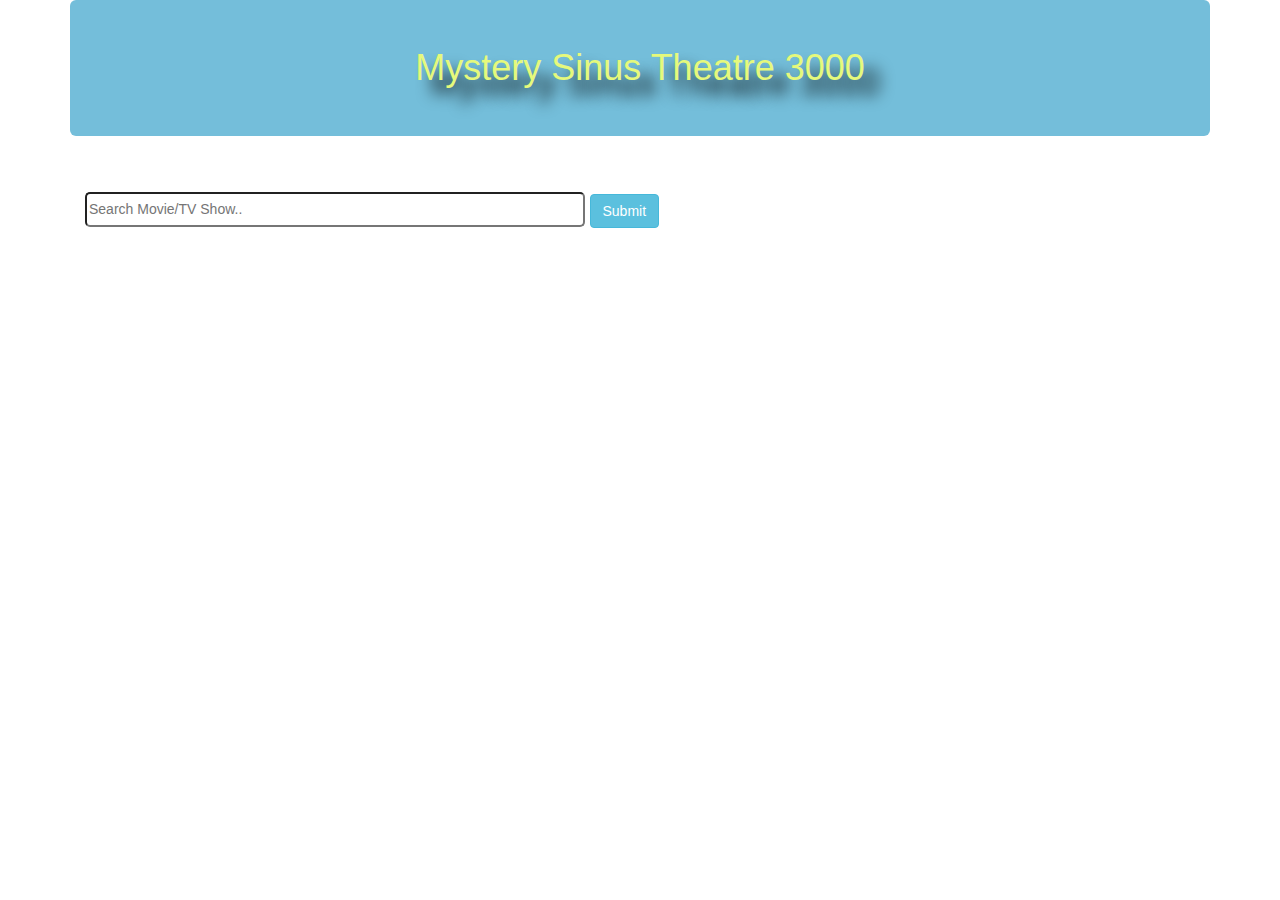
==== index.html @ d40a267c "bootstrap updates" ====
<!DOCTYPE html>
<html>
<head>
	<title>Movies and Television Information</title>

	<!-- Initilize CSS/Bootstrap files -->
	<link rel="stylesheet" href="https://maxcdn.bootstrapcdn.com/bootstrap/3.3.7/css/bootstrap.min.css" integrity="sha384-BVYiiSIFeK1dGmJRAkycuHAHRg32OmUcww7on3RYdg4Va+PmSTsz/K68vbdEjh4u" crossorigin="anonymous">
	<!-- Initilize firebase -->
	<script src="https://cdn.firebase.com/js/client/2.4.1/firebase.js"></script>
	<link rel="stylesheet" type="text/css" href="style.css">
</head>
<body>
	<!-- Begin Wrapper -->
	<div id = "wrapper" class = "container">
		
		<!-- Insert Header/Jumbotron -->
		<div>
			<h1 class="jumbotron header">Mystery Sinus Theatre 3000</h1>
		</div>

		<!-- Description Section information -->
		<div class="container-fluid description">
			<h3>Description</h3>
		</div>

		<!-- Search Bar for Website that will be used to trigger AJAX requests -->
		<form id="searchForm" class="col-md-12 search-bar">
			<input id="searchInput" type="text" name="search" placeholder="Search Movie/TV Show.."><button type="submit" class="btn btn-info submit" id="submitId">Submit</button>
		</form> 

		<!-- Searched Title From OMDB -->
		<div id="htmlTitle" class="col-lg-12 col-md-12"></div>

		<!-- Button Containers -->
		<div class="col-md-12 buttonsButtons">
			<!-- Add to favorites -->
			<div class ="col-md-2" id = "favbtnDiv"></div>

			<!-- Add to suggestions -->
			<div class = "col-md-2" id = "sugDiv"></div>
			<div class = "col-md-8"></div>
		</div>

		<!-- Movie Trailer and poster container -->
		<div class="col-md-12 col-lg-12 trailerPoster">
			<!-- Trailer Player -->
			<div class="col-md-8" id="playDiv"></div>	

			<!-- Movie Poster -->
			<div class="col-md-4 container-fluid poster"></div>	
		</div>

		<!-- Rating and Plot Information -->
		<div id="plotFormatting" class="col-md-12 col-sm-12 trailer"></div>
	
		<!-- Actor Images Actor Images Actor Images Actor Images Actor Images -->
		<div class="col-md-12 actor-image actor">
			<h3>Actors</h3>
			<div id = "actorDiv"></div>
		</div>

		<!-- Top 3 Giphy Images -->
		<div class="col-md-12">
			<h3>Giphys!</h3>
			<div id = "giphyDiv"></div>
		</div>

		<!-- Suggestions from users!! Updated via Firebase -->
		<div class="container-fluid suggestions">
			<h3>Suggestions</h3>
			<div class="container-fluid" id = "suglocDiv"></div>
			<form id="suggestionsForm">
				<input id="suggestionsInput" type="text" name="search" placeholder="Suggestions.."><button type="submit" class="btn btn-info submit" id="suggestionsButton">Add</button>
			</form>
		</div>


		<!-- Also allow favorites to be saved and retained on a users computer -->
		<div class="container-fluid favorites">
			<h3>Favorites</h3>
			<table id = "favoritesDiv"></table>
		</div>

	</div>
    <!-- End of Wrapper -->

	


	<script src="https://cdnjs.cloudflare.com/ajax/libs/jquery/3.2.1/jquery.min.js"></script>
	<script src=javascript.js></script>


</body>
</html>
---- style.css ----
body {
	background: url('curtain.jpg') no-repeat center center fixed;
        -webkit-background-size: cover;
        -moz-background-size: cover;
        -o-background-size: cover;
        background-size: cover;
        color: white;
}

h3 {
	color: white;
}

input[type=text] {
	-webkit-border-radius: 5px;
	-moz-border-radius: 5px;
	border-radius: 5px;
	height: 35px;
    width: 45%;
    margin-right: 5px;
    -webkit-transition: width 0.4s ease-in-out;
    transition: width 0.4s ease-in-out;
}

.item{
	width: 30%;
	margin: 15px;
}

.jumbotron {
	margin: 0;
	text-align: center;
	background-color: #74beda;
	color: #e5f97c;
	text-shadow: black 15px 15px 15px;
}

.favMovie{
	margin: 5px;
}

.clearDiv{
	display: inline-block;
}
.search-bar{
	color:black;
}
.poster{
	/*float: left;*/
}

#playDiv {
	margin-top: 5%;
}

#suggestionsForm{
	display: none;
}

#actorDiv{
	display: inline-block;
	width: 100%;
}
#wrapper{
	/*float:right;*/
	/*display: inline-block;*/
}
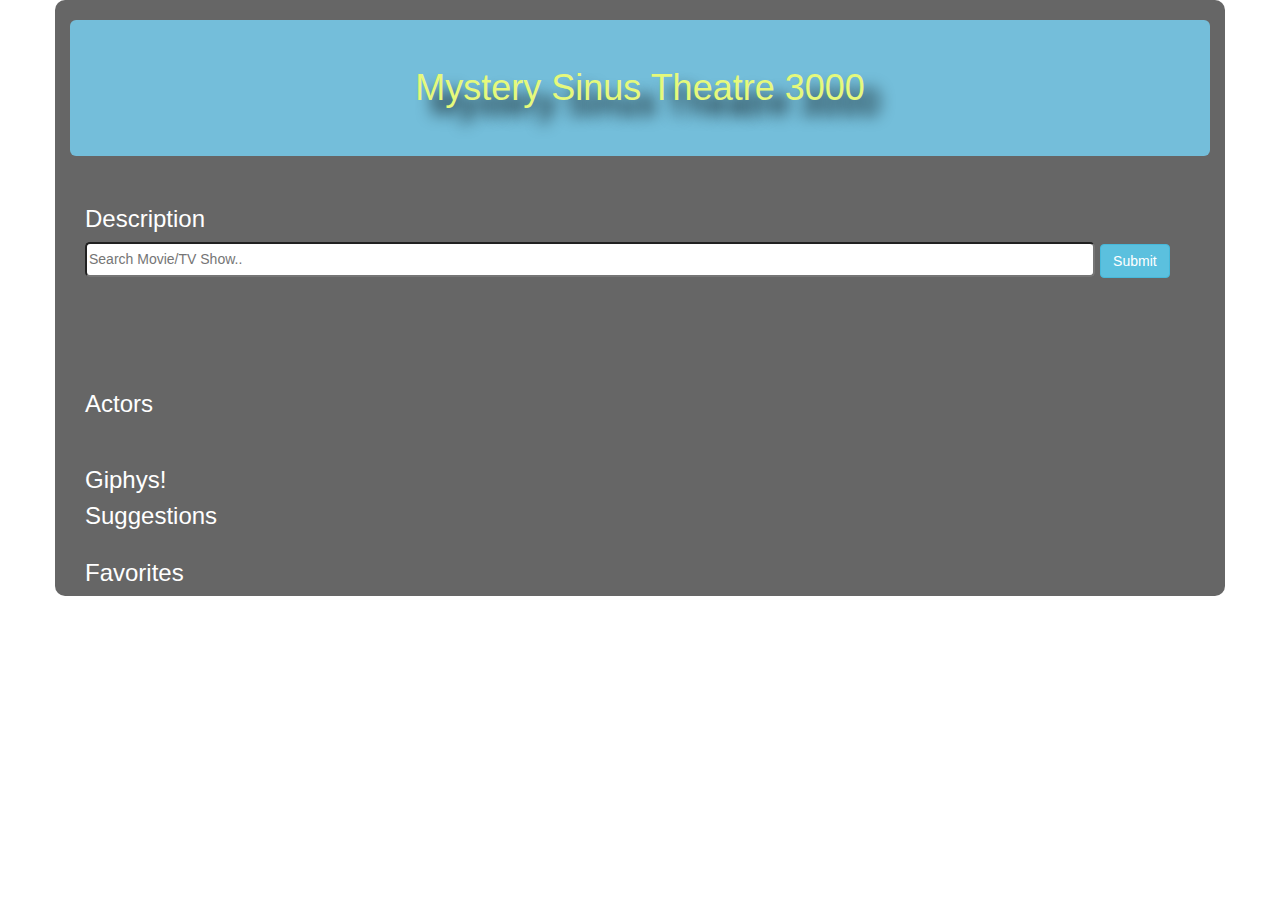
==== commit c7b2daad: "minor updates" ====
--- a/index.html
+++ b/index.html
@@ -24,7 +24,7 @@
 		</div>
 
 		<!-- Search Bar for Website that will be used to trigger AJAX requests -->
-		<form id="searchForm" class="col-md-12 search-bar">
+		<form id="searchForm" class="col-md-12 col-lg-12 search-bar">
 			<input id="searchInput" type="text" name="search" placeholder="Search Movie/TV Show.."><button type="submit" class="btn btn-info submit" id="submitId">Submit</button>
 		</form> 
 
@@ -32,7 +32,7 @@
 		<div id="htmlTitle" class="col-lg-12 col-md-12"></div>
 
 		<!-- Button Containers -->
-		<div class="col-md-12 buttonsButtons">
+		<div class="col-md-12 col-lg-12 buttonsButtons">
 			<!-- Add to favorites -->
 			<div class ="col-md-2" id = "favbtnDiv"></div>
 
--- a/style.css
+++ b/style.css
@@ -16,32 +16,31 @@
 	-moz-border-radius: 5px;
 	border-radius: 5px;
 	height: 35px;
-    width: 45%;
+    width: 91%;
     margin-right: 5px;
     -webkit-transition: width 0.4s ease-in-out;
     transition: width 0.4s ease-in-out;
 }
 
 .item{
-	width: 30%;
-	margin: 15px;
+	max-width: 50%;
 }
 
 .jumbotron {
-	margin: 0;
 	text-align: center;
 	background-color: #74beda;
 	color: #e5f97c;
-	text-shadow: black 15px 15px 15px;
+	text-shadow: black 15px 15px 15px;	/*Allow title to pop a little*/
 }
 
-.favMovie{
+.favMovie, .sugMovie{
 	margin: 5px;
 }
 
 .clearDiv{
 	display: inline-block;
 }
+
 .search-bar{
 	color:black;
 }
@@ -49,8 +48,9 @@
 	/*float: left;*/
 }
 
+/*Space trailers down from buttons, attempt to center from movie poster*/
 #playDiv {
-	margin-top: 5%;
+	margin-top: 8%;
 }
 
 #suggestionsForm{
@@ -64,4 +64,6 @@
 #wrapper{
 	/*float:right;*/
 	/*display: inline-block;*/
+	background-color: rgba(0,0,0,0.6);	/*Give wrapper seperate background color to differ from image*/
+	border-radius: 10px;  /*Round edges of background */
 }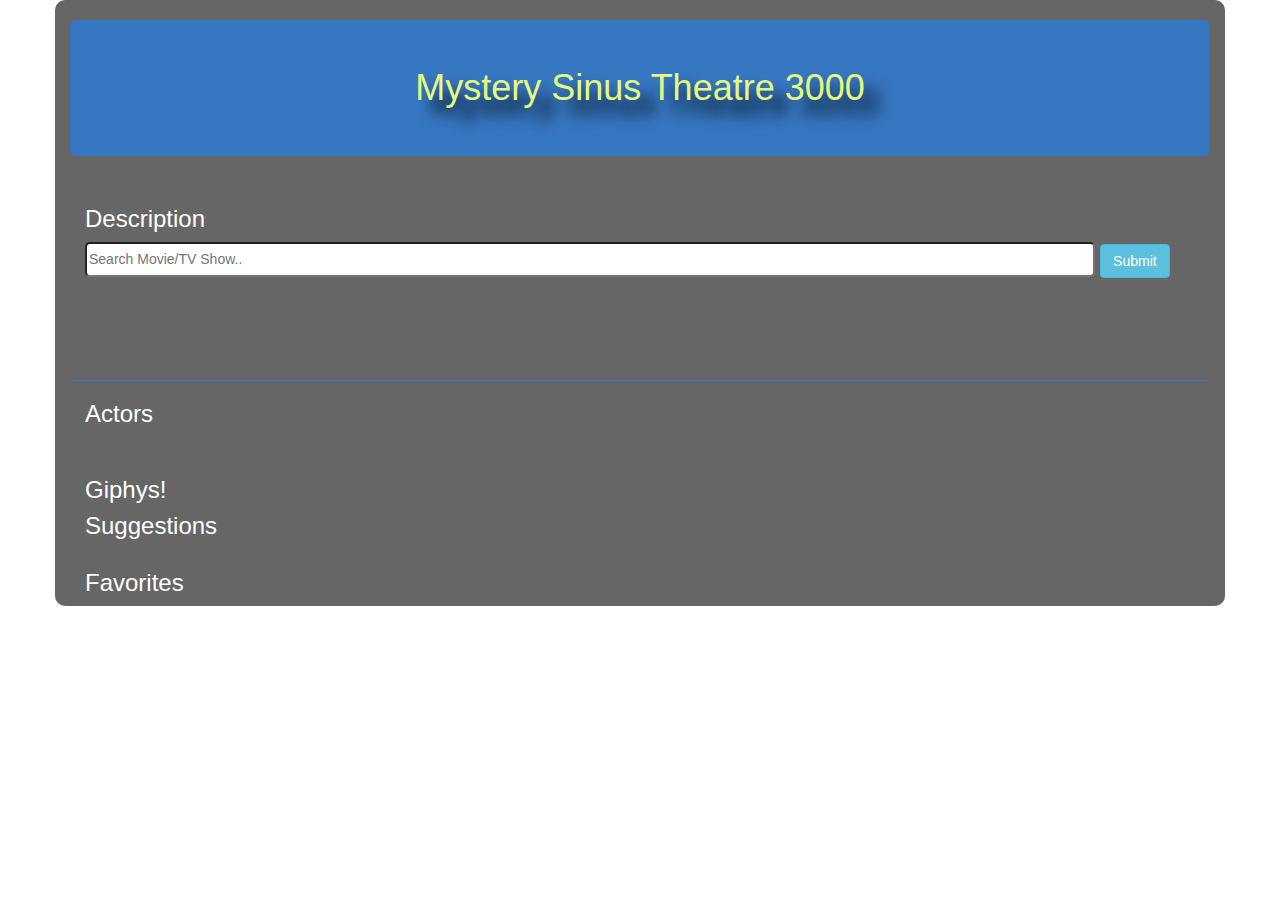
==== commit 79632f69: "styling additions" ====
--- a/index.html
+++ b/index.html
@@ -49,8 +49,9 @@
 			<!-- Movie Poster -->
 			<div class="col-md-4 container-fluid poster"></div>	
 		</div>
-
+		
 		<!-- Rating and Plot Information -->
+		<br>
 		<div id="plotFormatting" class="col-md-12 col-sm-12 trailer"></div>
 	
 		<!-- Actor Images Actor Images Actor Images Actor Images Actor Images -->
--- a/style.css
+++ b/style.css
@@ -22,18 +22,18 @@
     transition: width 0.4s ease-in-out;
 }
 
-.item{
+.item {
 	max-width: 50%;
 }
 
 .jumbotron {
 	text-align: center;
-	background-color: #74beda;
+	background-color: rgba(42,124,217,0.8);
 	color: #e5f97c;
 	text-shadow: black 15px 15px 15px;	/*Allow title to pop a little*/
 }
 
-.favMovie, .sugMovie{
+.favMovie, .sugMovie {
 	margin: 5px;
 }
 
@@ -41,9 +41,10 @@
 	display: inline-block;
 }
 
-.search-bar{
+.search-bar {
 	color:black;
 }
+
 .poster{
 	/*float: left;*/
 }
@@ -53,15 +54,24 @@
 	margin-top: 8%;
 }
 
-#suggestionsForm{
+#plotFormatting {
+	margin-top: 10px;
+	text-align: center;
+	border-color: blue;
+	border-radius: 10px;
+	background-color: rgba(42,124,217,0.8);
+}
+
+#suggestionsForm {
 	display: none;
 }
 
-#actorDiv{
+#actorDiv {
 	display: inline-block;
 	width: 100%;
 }
-#wrapper{
+
+#wrapper {
 	/*float:right;*/
 	/*display: inline-block;*/
 	background-color: rgba(0,0,0,0.6);	/*Give wrapper seperate background color to differ from image*/
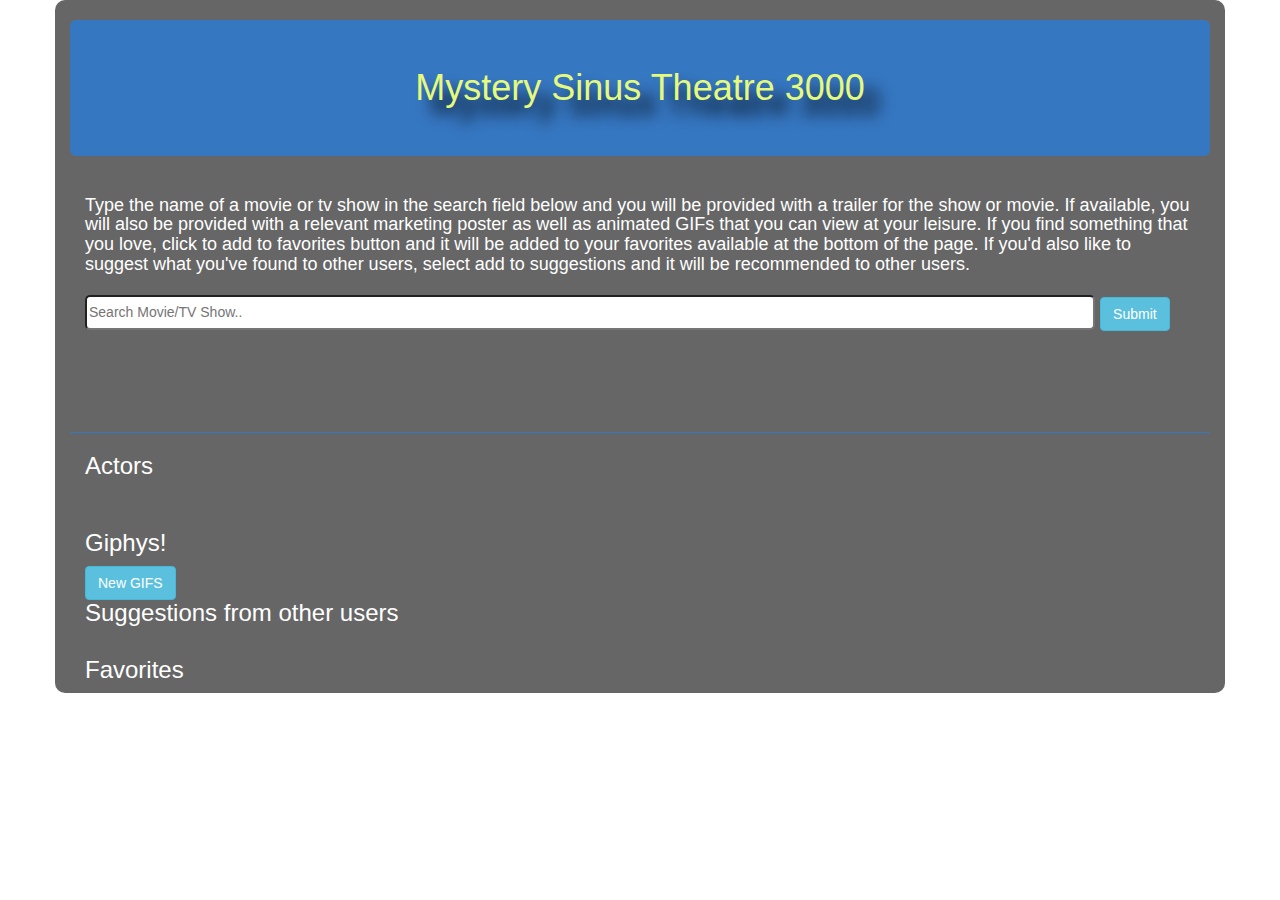
==== commit 058e1047: "FIXING EVERYTHING" ====
--- a/index.html
+++ b/index.html
@@ -20,7 +20,8 @@
 
 		<!-- Description Section information -->
 		<div class="container-fluid description">
-			<h3>Description</h3>
+			<h4>Type the name of a movie or tv show in the search field below and you will be provided with a trailer for the show or movie. If available, you will also be provided with a relevant marketing poster as well as animated GIFs that you can view at your leisure. If you find something that you love, click to add to favorites button and it will be added to your favorites available at the bottom of the page. If you'd also like to suggest what you've found to other users, select add to suggestions and it will be recommended to other users. 
+			<h3></h3>
 		</div>
 
 		<!-- Search Bar for Website that will be used to trigger AJAX requests -->
@@ -51,7 +52,6 @@
 		</div>
 		
 		<!-- Rating and Plot Information -->
-		<br>
 		<div id="plotFormatting" class="col-md-12 col-sm-12 trailer"></div>
 	
 		<!-- Actor Images Actor Images Actor Images Actor Images Actor Images -->
@@ -63,12 +63,14 @@
 		<!-- Top 3 Giphy Images -->
 		<div class="col-md-12">
 			<h3>Giphys!</h3>
+			<button type="button" class="btn btn-info" id="newGiphy">New GIFS</button>
 			<div id = "giphyDiv"></div>
+
 		</div>
 
 		<!-- Suggestions from users!! Updated via Firebase -->
 		<div class="container-fluid suggestions">
-			<h3>Suggestions</h3>
+			<h3>Suggestions from other users</h3>
 			<div class="container-fluid" id = "suglocDiv"></div>
 			<form id="suggestionsForm">
 				<input id="suggestionsInput" type="text" name="search" placeholder="Suggestions.."><button type="submit" class="btn btn-info submit" id="suggestionsButton">Add</button>
@@ -81,6 +83,7 @@
 			<h3>Favorites</h3>
 			<table id = "favoritesDiv"></table>
 		</div>
+	
 
 	</div>
     <!-- End of Wrapper -->
@@ -89,7 +92,8 @@
 
 
 	<script src="https://cdnjs.cloudflare.com/ajax/libs/jquery/3.2.1/jquery.min.js"></script>
-	<script src=javascript.js></script>
+	<script src="bootbox.min.js"></script>
+	<script src="javascript.js"></script>
 
 
 </body>
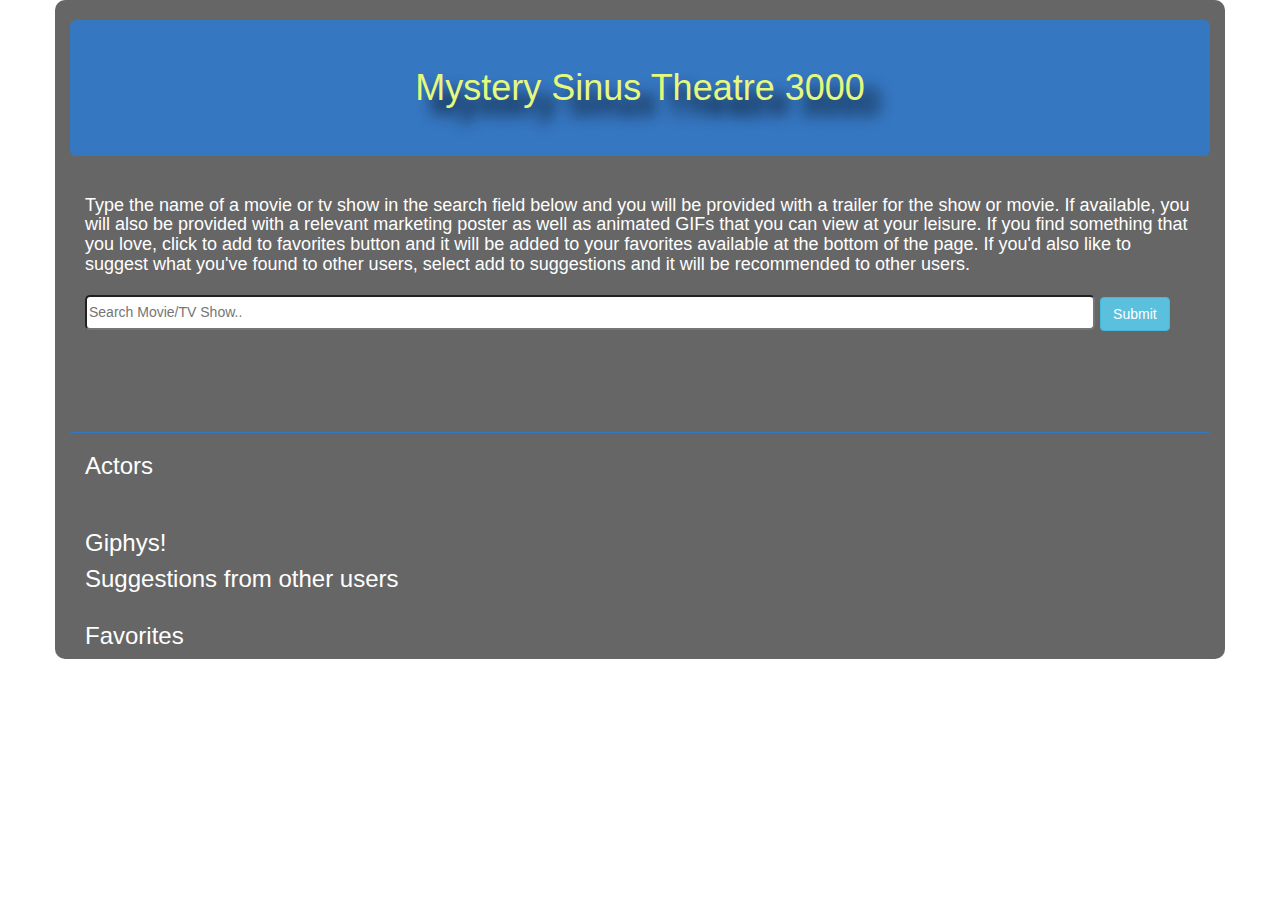
==== commit c95348e9: "Merge pull request #34 from kmbecker/sdw" ====
--- a/index.html
+++ b/index.html
@@ -57,15 +57,15 @@
 		<!-- Actor Images Actor Images Actor Images Actor Images Actor Images -->
 		<div class="col-md-12 actor-image actor">
 			<h3>Actors</h3>
-			<div id = "actorDiv"></div>
+			<div id = "actorDiv">
+				
+			</div>
 		</div>
 
 		<!-- Top 3 Giphy Images -->
 		<div class="col-md-12">
 			<h3>Giphys!</h3>
-			<button type="button" class="btn btn-info" id="newGiphy">New GIFS</button>
 			<div id = "giphyDiv"></div>
-
 		</div>
 
 		<!-- Suggestions from users!! Updated via Firebase -->
@@ -83,7 +83,6 @@
 			<h3>Favorites</h3>
 			<table id = "favoritesDiv"></table>
 		</div>
-	
 
 	</div>
     <!-- End of Wrapper -->
@@ -92,8 +91,7 @@
 
 
 	<script src="https://cdnjs.cloudflare.com/ajax/libs/jquery/3.2.1/jquery.min.js"></script>
-	<script src="bootbox.min.js"></script>
-	<script src="javascript.js"></script>
+	<script src=javascript.js></script>
 
 
 </body>
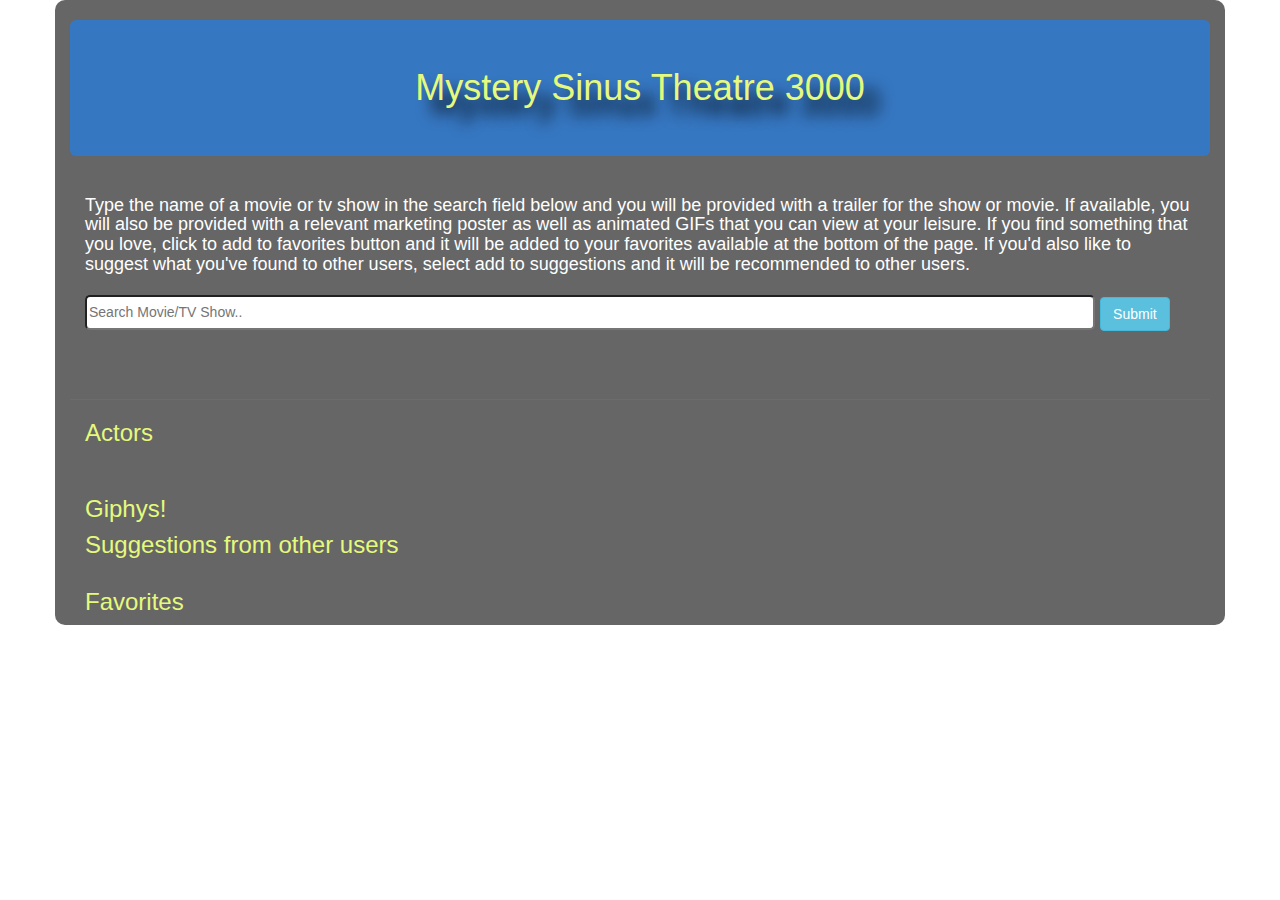
==== commit 078a79b4: "Merge 4193d8369d048085f87bd75a6b6dad21b0b3f621 into bcfd2f85d90116006182841347b2d668e6957f93" ====
--- a/index.html
+++ b/index.html
@@ -72,16 +72,14 @@
 		<div class="container-fluid suggestions">
 			<h3>Suggestions from other users</h3>
 			<div class="container-fluid" id = "suglocDiv"></div>
-			<form id="suggestionsForm">
-				<input id="suggestionsInput" type="text" name="search" placeholder="Suggestions.."><button type="submit" class="btn btn-info submit" id="suggestionsButton">Add</button>
-			</form>
+			
 		</div>
 
 
 		<!-- Also allow favorites to be saved and retained on a users computer -->
 		<div class="container-fluid favorites">
 			<h3>Favorites</h3>
-			<table id = "favoritesDiv"></table>
+			<div class = "container-fluid favorites" id = "favoritesDiv"></div>
 		</div>
 
 	</div>
--- a/style.css
+++ b/style.css
@@ -7,8 +7,29 @@
         color: white;
 }
 
+a {
+	font-size: 18px;
+}
+
+a:link {
+	text-decoration: none;
+	color: #f0f2e6;
+}
+
+a:hover {
+	color: #e5f97c;
+} 
+
+a:active {
+    color: blue;
+}
+
+a:visted {
+	color: #f0f2e6;
+}
+
 h3 {
-	color: white;
+	color: #e5f97c;
 }
 
 input[type=text] {
@@ -20,6 +41,10 @@
     margin-right: 5px;
     -webkit-transition: width 0.4s ease-in-out;
     transition: width 0.4s ease-in-out;
+}
+
+.description {
+	
 }
 
 .item {
@@ -49,9 +74,18 @@
 	/*float: left;*/
 }
 
+#error {
+	display: none;
+	background-color: red;
+	color: #e5f97c;
+	text-align: center;
+	align-content: center;
+	width: 100%;
+}
+
 /*Space trailers down from buttons, attempt to center from movie poster*/
 #playDiv {
-	margin-top: 8%;
+	margin-top: 55px;
 }
 
 #plotFormatting {
@@ -60,10 +94,6 @@
 	border-color: blue;
 	border-radius: 10px;
 	background-color: rgba(42,124,217,0.8);
-}
-
-#suggestionsForm {
-	display: none;
 }
 
 #actorDiv {
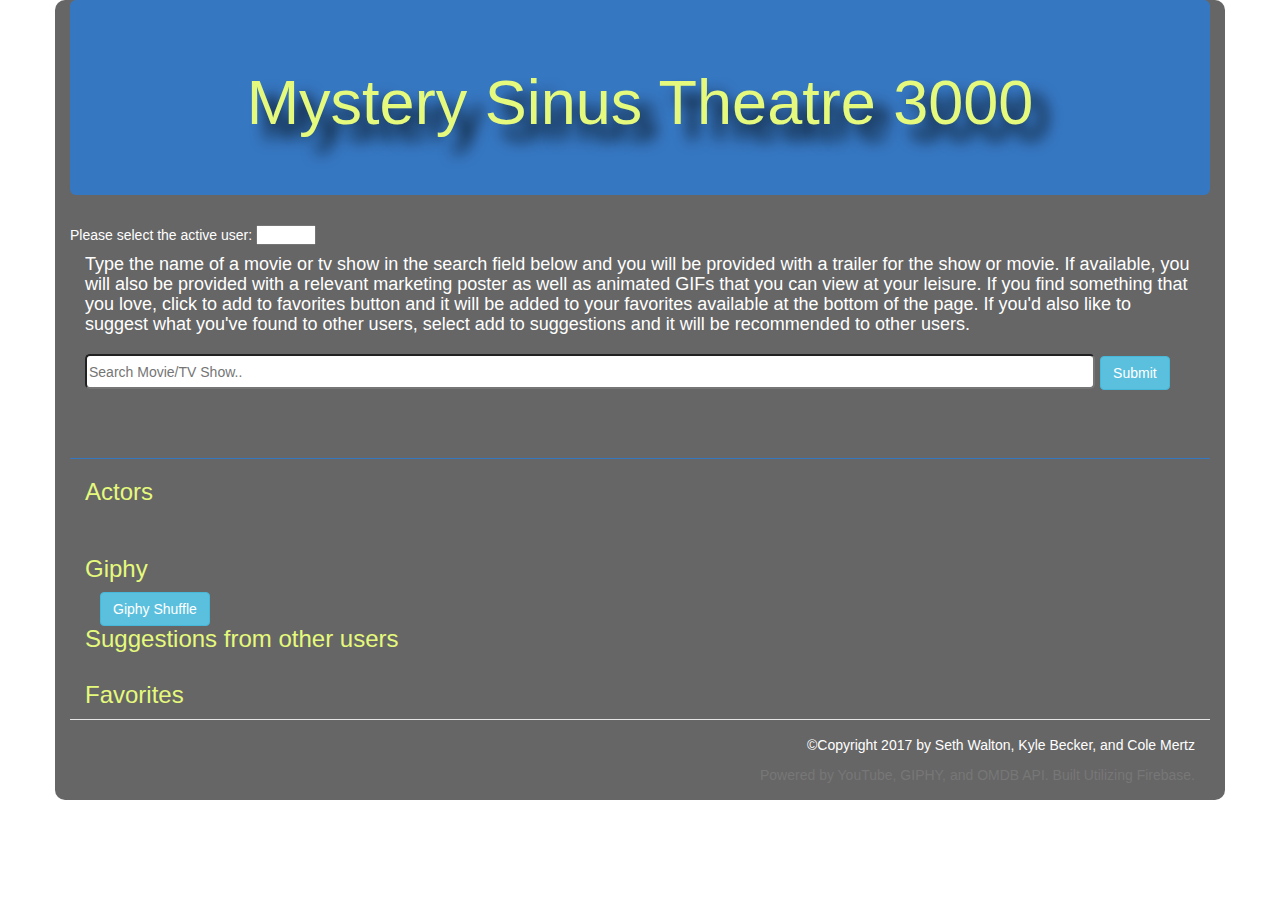
==== commit 3c9d051a: "Merge pull request #40 from kmbecker/kmb-align" ====
--- a/index.html
+++ b/index.html
@@ -14,9 +14,19 @@
 	<div id = "wrapper" class = "container">
 		
 		<!-- Insert Header/Jumbotron -->
-		<div>
-			<h1 class="jumbotron header">Mystery Sinus Theatre 3000</h1>
+		<div class="jumbotron header">
+			<h1>Mystery Sinus Theatre 3000</h1>
 		</div>
+			<!-- User account selection -->
+			<div id="userSelection">
+				Please select the active user:
+					<select id = "item1" name = "Item1">
+						<option value="1">Cole</option>
+						<option value="2">Kyle</option>
+						<option value="3">Seth</option>
+						<option value="4">Guest</option>
+					</select>
+			</div>
 
 		<!-- Description Section information -->
 		<div class="container-fluid description">
@@ -28,7 +38,8 @@
 		<form id="searchForm" class="col-md-12 col-lg-12 search-bar">
 			<input id="searchInput" type="text" name="search" placeholder="Search Movie/TV Show.."><button type="submit" class="btn btn-info submit" id="submitId">Submit</button>
 		</form> 
-
+		<!-- Error Div -->
+		<div id = "error" class="centered col-lg-12 col-md-12"></div>
 		<!-- Searched Title From OMDB -->
 		<div id="htmlTitle" class="col-lg-12 col-md-12"></div>
 
@@ -57,36 +68,48 @@
 		<!-- Actor Images Actor Images Actor Images Actor Images Actor Images -->
 		<div class="col-md-12 actor-image actor">
 			<h3>Actors</h3>
-			<div id = "actorDiv">
-				
-			</div>
+			<div id = "actorDiv"></div>
 		</div>
 
 		<!-- Top 3 Giphy Images -->
 		<div class="col-md-12">
-			<h3>Giphys!</h3>
-			<div id = "giphyDiv"></div>
+			<div clas="col-md-12">
+				<h3>Giphy</h3>
+			</div>
+			<div class="col-md-12">
+				<div class="btn btn-info" id="giphyButton">Giphy Shuffle</div>
+			</div>
+			<!-- <h3>Giphys</h3> -->
+			<!-- <div class="btn btn-info" id="giphyButton">Giphy Shuffle</div> -->
+			<div id="giphyDiv"></div>
 		</div>
 
 		<!-- Suggestions from users!! Updated via Firebase -->
 		<div class="container-fluid suggestions">
 			<h3>Suggestions from other users</h3>
-			<div class="container-fluid" id = "suglocDiv"></div>
-			
+			<div class="container-fluid" id = "suglocDiv">
+			</div>
 		</div>
 
 
-		<!-- Also allow favorites to be saved and retained on a users computer -->
+		<!-- Favorites saved to firebase as indicated by user -->
 		<div class="container-fluid favorites">
 			<h3>Favorites</h3>
 			<div class = "container-fluid favorites" id = "favoritesDiv"></div>
 		</div>
 
-	</div>
-    <!-- End of Wrapper -->
+		<!-- Footer -->
+		<footer class="modal-footer">
+			<div class="Container centered">
+				<p>&copy;Copyright 2017 by Seth Walton, Kyle Becker, and Cole Mertz</p>
+				<span class="text-muted">Powered by YouTube, GIPHY, and OMDB API.</span>
+				<span class="text-muted">Built Utilizing Firebase.</span>
+			</div>
+		</footer>
 
-	
 
+	<!-- End Wrapper -->
+	</div>   
 
 	<script src="https://cdnjs.cloudflare.com/ajax/libs/jquery/3.2.1/jquery.min.js"></script>
 	<script src=javascript.js></script>
